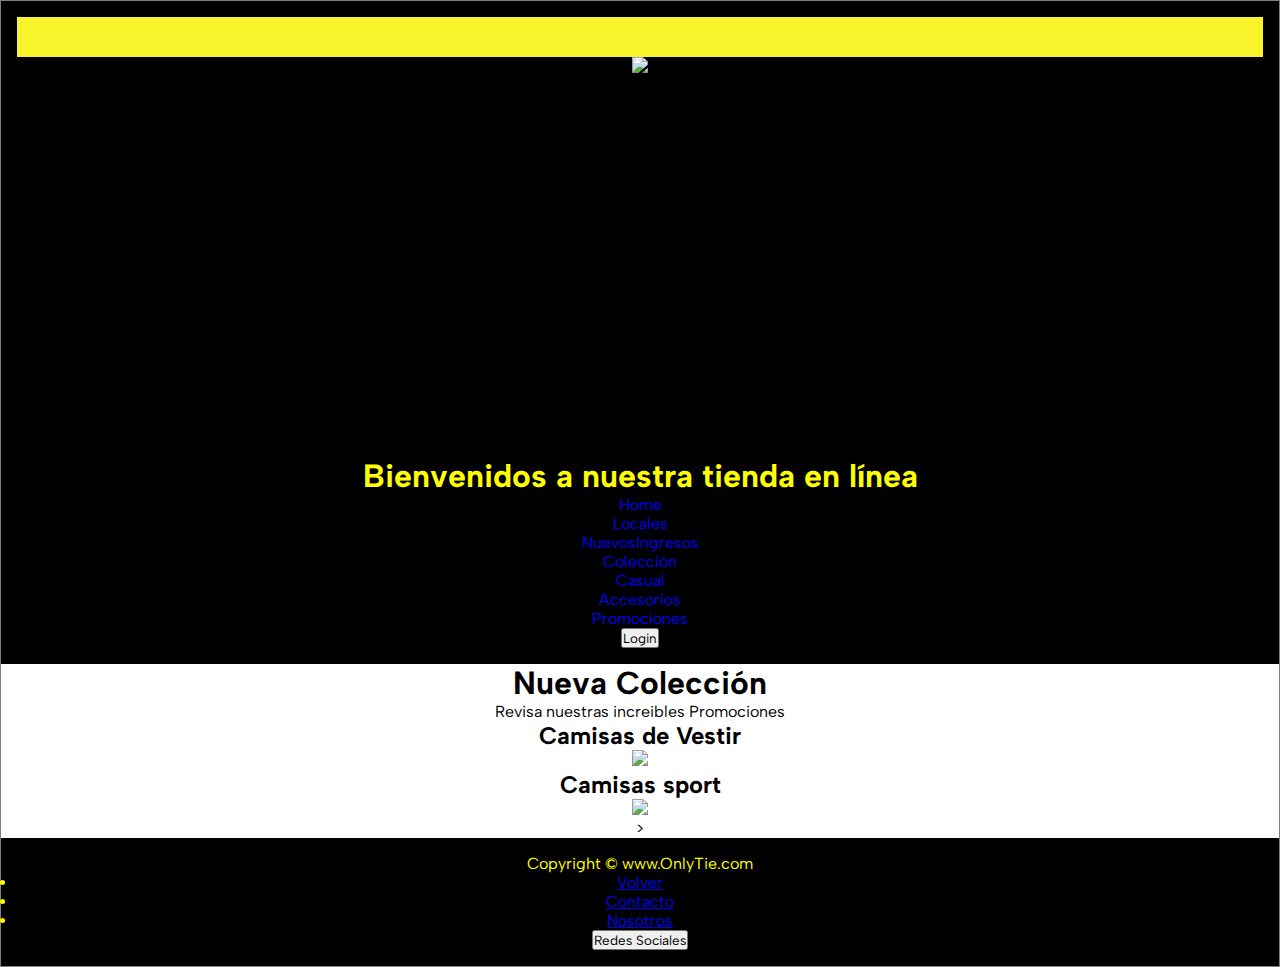
==== index.html @ c28d6bdd "Layaud de OnlyTie" ====
<!DOCTYPE html>
<html>
    <head>
        <title>OnlyTie</title>
        <link rel="stylesheet" href="style.css" />
        <link rel="stylesheet" href="Styles/style.css"/>
        <link href="link rel="preconnect href="https://fonts.googleapis.com">     
        <link href="https://fonts.googleapis.com/css2?family=Albert+Sans:ital,wght@1,500&display=swap" rel="stylesheet">
        <style>
            body {
             font-family: 'Albert Sans', sans-serif;
            }
          </style>
    </head>
    <body>
        
        <div class="contenedor">

          <!--cabecera-->  
         <header>
            <div id="Banner1"></div>
            <div id="Banner2">
                <img src="C:\Users\TGuilarte\Desktop\Ful stack\imagenesdeProyecto/onlytieLogo.png" id="img_Banner2">
            </div>
            <h1>Bienvenidos a nuestra tienda en línea</h1>
         

          <!--menú de cabecera--> 
         <nav>
            <ul>
                <li><a href="#">Home</a></li>
                <li><a href="#">Locales</a></li>
                <li><a href="#">NuevosIngresos</a></li>
                <li><a href="#">Colección</a></li>
                <li><a href="#">Casual</a></li>
                <li><a href="#">Accesorios</a></li>
                <li><a href="#">Promociones</a></li>
               <button type="submit">Login</button> 
            </ul>
         </nav>
        </header>

         <!--contenido-->
         <main>
            <section class="section" id="colección">
            <h1>Nueva Colección</h1>
            <p>Revisa nuestras increibles Promociones</p>
            <div>
                <ul>
                    <li>
                      <h2>Camisas de Vestir</h2>
                      <a href="https://ibb.co/YBg9fhr"><img src="https://i.ibb.co/MkdTP7X/julian-alexander-1u5-Nx-JITm0-E-unsplash.jpg" border="0"></a>
             
                    
                    <li>
                      <h2>Camisas sport</h2>
                      <a href="https://ibb.co/YBg9fhr"><img src="https://i.ibb.co/MkdTP7X/julian-alexander-1u5-Nx-JITm0-E-unsplash.jpg" border="0"></a>
            
                </ul>
         </div>
            
            </section>
         </main>            
                
                 
         <!--Pie de página-->
         ><footer>Copyright &copy www.OnlyTie.com
            <div>
                <ul>
                    <li><a href="#">Volver</a></li>
                    <li><a href="#">Contacto</a></li>
                    <li><a href="#">Nosotros</a></li>
                    <button type="submit">Redes Sociales</button> 
                </ul>
            </div>
         </footer>
        </div>

    </body>
</html>
---- Styles/style.css ----
@import url('https://fonts.googleapis.com/css2?family=Albert+Sans:ital,wght@1,500&display=swap');

:root{
    --primary: #000000;
    --secondary:#f8f32b;
}

*{
    margin: 0px;
    padding: 0px;
    box-sizing: border-box;
    font-family: 'Albert Sans', sans-serif;
}

header , footer{
padding: 1em;
color: yellow;
background-color: black;
clear: left;
text-align: center;
}

div#Banner1{
    width: 100%;
    height: 40px;
    background-color: #f8f32b;
}

div#Banner2{
    width: 100%;
    height: 400px;
    background-color: #000000;    
  
}

.contenedor{
    width: 100%;
    border: 1px solid gray;
    text-align: center;
}

nav{
    text-align: center;
}
nav ul{
    list-style-type: none;
    padding: 0%;
}

nav ul a{
    text-decoration: none;
}
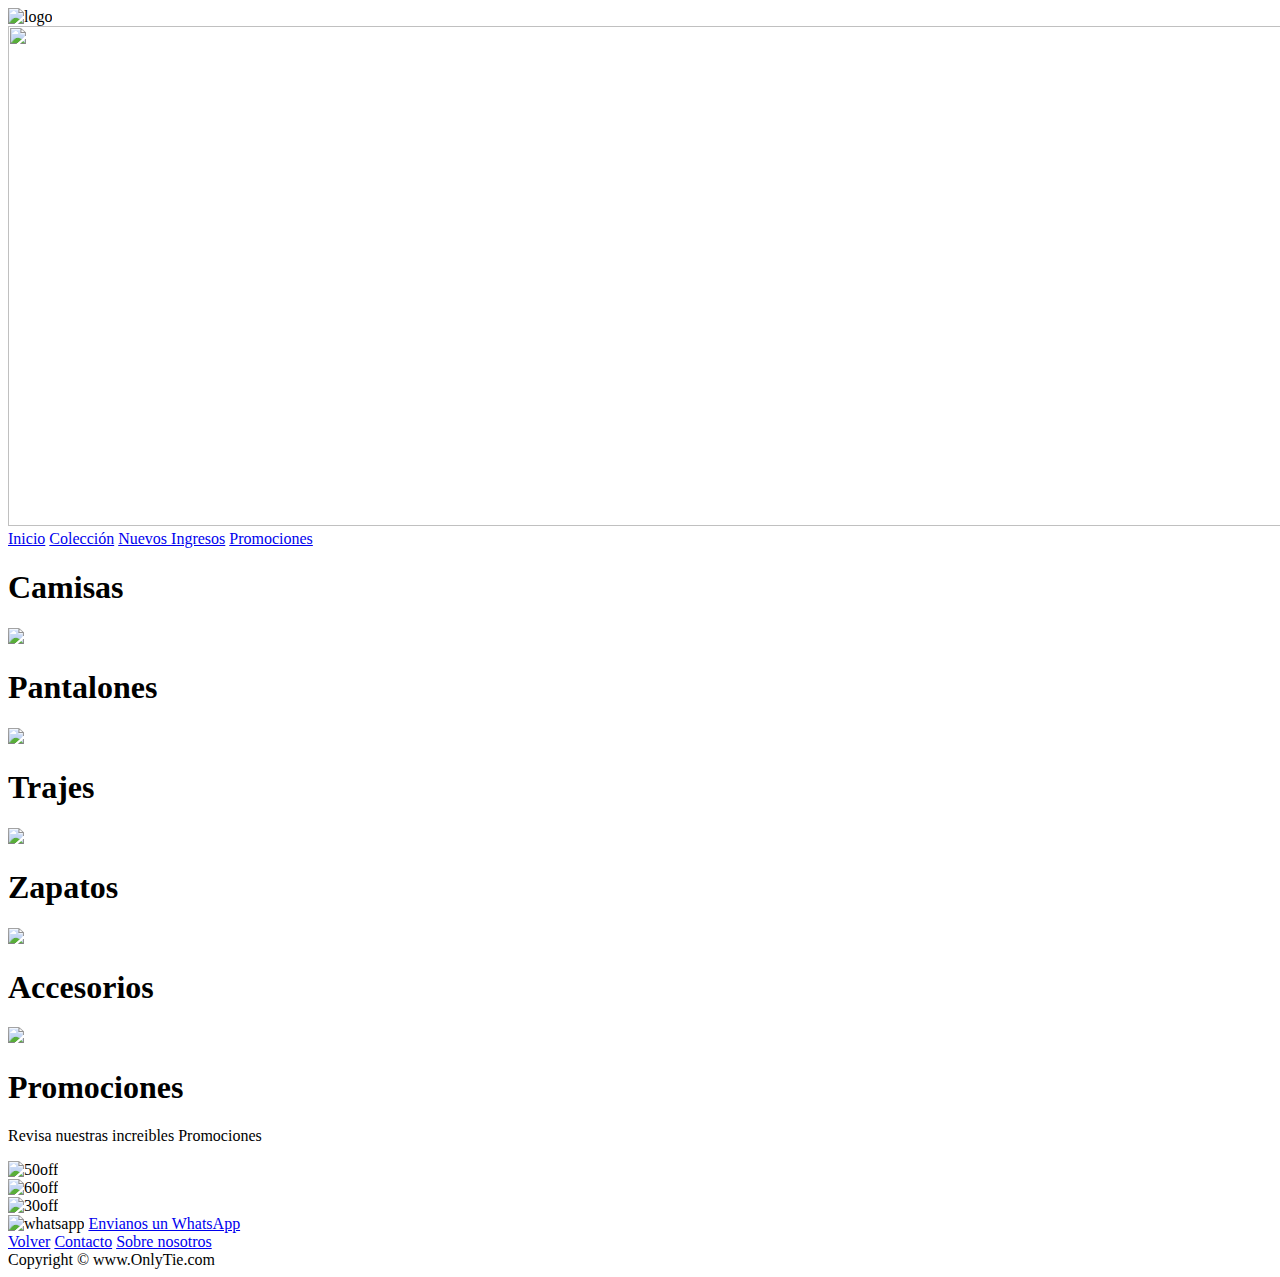
==== commit 85c57c2f: "sprinII" ====
--- a/index.html
+++ b/index.html
@@ -1,80 +1,108 @@
-<!DOCTYPE html>
-<html>
-    <head>
-        <title>OnlyTie</title>
-        <link rel="stylesheet" href="style.css" />
-        <link rel="stylesheet" href="Styles/style.css"/>
-        <link href="link rel="preconnect href="https://fonts.googleapis.com">     
-        <link href="https://fonts.googleapis.com/css2?family=Albert+Sans:ital,wght@1,500&display=swap" rel="stylesheet">
-        <style>
-            body {
-             font-family: 'Albert Sans', sans-serif;
-            }
-          </style>
-    </head>
-    <body>
-        
-        <div class="contenedor">
-
-          <!--cabecera-->  
-         <header>
-            <div id="Banner1"></div>
-            <div id="Banner2">
-                <img src="C:\Users\TGuilarte\Desktop\Ful stack\imagenesdeProyecto/onlytieLogo.png" id="img_Banner2">
-            </div>
-            <h1>Bienvenidos a nuestra tienda en línea</h1>
-         
-
-          <!--menú de cabecera--> 
-         <nav>
-            <ul>
-                <li><a href="#">Home</a></li>
-                <li><a href="#">Locales</a></li>
-                <li><a href="#">NuevosIngresos</a></li>
-                <li><a href="#">Colección</a></li>
-                <li><a href="#">Casual</a></li>
-                <li><a href="#">Accesorios</a></li>
-                <li><a href="#">Promociones</a></li>
-               <button type="submit">Login</button> 
-            </ul>
-         </nav>
-        </header>
-
-         <!--contenido-->
-         <main>
-            <section class="section" id="colección">
-            <h1>Nueva Colección</h1>
-            <p>Revisa nuestras increibles Promociones</p>
-            <div>
-                <ul>
-                    <li>
-                      <h2>Camisas de Vestir</h2>
-                      <a href="https://ibb.co/YBg9fhr"><img src="https://i.ibb.co/MkdTP7X/julian-alexander-1u5-Nx-JITm0-E-unsplash.jpg" border="0"></a>
-             
-                    
-                    <li>
-                      <h2>Camisas sport</h2>
-                      <a href="https://ibb.co/YBg9fhr"><img src="https://i.ibb.co/MkdTP7X/julian-alexander-1u5-Nx-JITm0-E-unsplash.jpg" border="0"></a>
-            
-                </ul>
-         </div>
-            
-            </section>
-         </main>            
-                
-                 
-         <!--Pie de página-->
-         ><footer>Copyright &copy www.OnlyTie.com
-            <div>
-                <ul>
-                    <li><a href="#">Volver</a></li>
-                    <li><a href="#">Contacto</a></li>
-                    <li><a href="#">Nosotros</a></li>
-                    <button type="submit">Redes Sociales</button> 
-                </ul>
-            </div>
-         </footer>
-        </div>
-
-    </body>
+<!DOCTYPE html>
+<html lang="es">
+    <head> 
+        <meta charset="UTF-8">
+        <meta http-equiv="X-UA-Compatible" content="IE=edge">
+        <meta name="viewport" content="width=divice-width,initial-scale=1.0">
+        
+        <title>OnlyTie</title>
+       
+      
+        <link rel="stylesheet" href="CSS/main.css">             
+        <link href="link rel="preconnect href="https://fonts.googleapis.com">     
+        <link href="https://fonts.googleapis.com/css2?family=Albert+Sans:ital,wght@1,500&display=swap" rel="stylesheet">
+        
+    </head>
+    <body>
+      <div class="banner1"> </div> <!--topbanner-->
+      <div class="container">    
+           <header class="topheader">    <!--head-->                    
+            <div class="logo">
+              <img 
+              height="500"
+              width="900"
+              src="C:\Users\TGuilarte\Desktop\Ful stack\imagenesdeProyecto/Logo onlytie (1).png" alt="logo">                                                  
+            </div>
+            <div class="publici">
+              <img 
+              height="500"
+              width="1342"
+              src="C:\Users\TGuilarte\Desktop\Ful stack\imagenesdeProyecto/Banner (2).png">
+            </div> 
+              
+              <!--menu-->
+              </nav class="menu">
+                    <a href="Beginning">Inicio</a>
+                    <a href="Collection">Colección</a>
+                    <a href="New revenue">Nuevos Ingresos</a>
+                    <a href="promotions">Promociones</a>
+                </nav>
+            
+        </header>
+
+        <!--contents-->
+        <main class="contents">
+             <div class="carrousel">
+              <article class="card">
+                <h1>Camisas</h1>
+                <img src="C:\Users\TGuilarte\Desktop\Ful stack\imagenesdeProyecto/uqjtag1626145493868.webp">
+              </article>
+              <article class="card">
+                <h1>Pantalones</h1>
+                <img src="C:\Users\TGuilarte\Desktop\Ful stack\imagenesdeProyecto/uqjtag1626145493868.webp">
+              </article>
+              <article class="card">
+                <h1>Trajes</h1>
+                <img src="C:\Users\TGuilarte\Desktop\Ful stack\imagenesdeProyecto/uqjtag1626145493868.webp">
+              </article>
+              <article class="card">
+                <h1>Zapatos</h1>
+                <img src="C:\Users\TGuilarte\Desktop\Ful stack\imagenesdeProyecto/uqjtag1626145493868.webp">
+              </article>
+              <article class="card">
+                <h1>Accesorios</h1>
+                <img src="C:\Users\TGuilarte\Desktop\Ful stack\imagenesdeProyecto/uqjtag1626145493868.webp">
+              </article>
+              </div>
+            <section class= "container2">
+              <h1>Promociones</h1>
+              <p>Revisa nuestras increibles Promociones</p>
+             <div>
+              <article class="promotions">
+                <img src="#" alt="50off">
+              </article>
+              <article class="promotions">
+                <img src="#" alt="60off">
+              </article>
+              <article class="promotions">
+                <img src="#" alt="30off">
+              </article>
+             </div>   
+        <div class="button_whatsapp">
+        <img 
+        height="50"
+        width="50"
+        src="C:\Users\TGuilarte\Desktop\Ful stack\imagenesdeProyecto/whatsapp.png" alt="whatsapp">
+        <a class="fab fa-whatsapp" href="https://wa.me/34555005500/?text=tu%20texto%20personalizado" target="_blank">Envianos un WhatsApp</a>
+       </div>
+     </section>
+                 
+            </section>
+         </main>            
+                
+                 
+         <!--footer-->
+         <footer class="footer"> 
+            <div>
+                
+                <a href="Return">Volver</a>
+                <a href="Contact">Contacto</a>
+                <a href="About us">Sobre nosotros</a>                 
+                
+            </div>
+            Copyright &copy www.OnlyTie.com
+            <div></div>
+         </footer>
+     </div>
+    </body>
 </html>